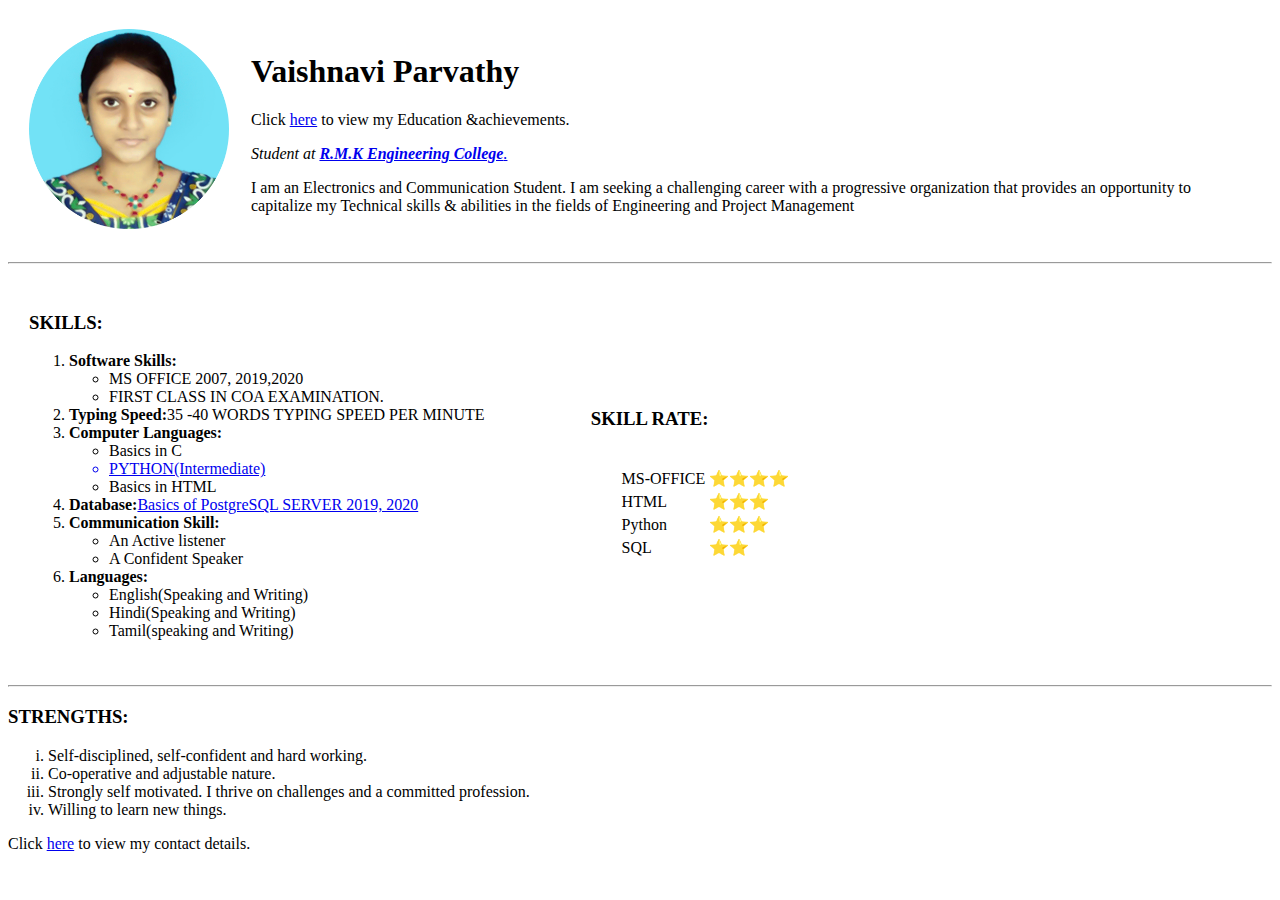
==== index.html @ d5257f90 "initial cv website files" ====
<!DOCTYPE html>
<html>
    <head>
        <meta charset="utf-8">
        <title>  Vaishu's Personal site</title>
    </head>
    <body>
    <table cellspacing="20">
        <tr>
            <td><img src="vaishu.png" alt="Vaishu's profile picture" width="200" height="200" ></td>
            <td> <h1> Vaishnavi Parvathy </h1>
            Click <a href="Achievements.html" <strong>here</strong></a> to view my Education &achievements.           
          
        <p><em> Student at <a href="https://www.rmkec.ac.in"><strong>R.M.K Engineering College</strong>.</em></p></a>
        <p> I am an Electronics and Communication Student. I am seeking a challenging career with a progressive organization that provides an opportunity to
            capitalize my Technical skills & abilities in the fields of Engineering and Project Management</p>
        </td>
        </tr>
    </table>
    <hr>
    <table cellspacing="20">
        <tr>
            <td> <h3><strong>SKILLS:</strong></h3>
                <ol>
                    <li><strong>Software Skills:</strong><ul><li>MS OFFICE 2007, 2019,2020</li><li>FIRST CLASS IN COA EXAMINATION.</li></ul></li>
                    <li><strong>Typing Speed:</strong>35 -40 WORDS TYPING SPEED PER MINUTE</li>
                    <li><strong>Computer Languages:</strong><ul><li>Basics in C</li><a href="https://drive.google.com/file/d/1C44-0ANyr9QoIbOlP0B8Wc1BOqXtkkMh/view"><li> PYTHON(Intermediate)</li></a><li>Basics in HTML</li></ul></li>
                    <li><strong>Database:</strong><a href="https://www.udemy.com/certificate/UC-07f96771-ffe1-449c-b464-01a067038597/">Basics of PostgreSQL SERVER 2019, 2020</li></a>
                    <li><strong>Communication Skill:</strong><ul><li> An Active listener</li><li> A Confident Speaker</li></ul></li>
                    <li><strong>Languages:</strong><ul><li>English(Speaking and Writing)</li><li>Hindi(Speaking and Writing)</li><li> Tamil(speaking and Writing)</li></ul></li>
                </ol>
            </td>
            <td><h3><strong>&ensp;&ensp;&ensp;&ensp;&ensp;&ensp;&ensp;&ensp;&ensp;SKILL RATE:</strong></h3><br>
                   <table >
                    <tr>
                        <td>&ensp;&ensp;&ensp;&ensp;&ensp;&ensp;&ensp;&ensp;&ensp;&ensp;&ensp;&ensp;&ensp;&ensp;MS-OFFICE</td>
                        <td>⭐⭐⭐⭐</td>
                    </tr> 
                    <tr>
                        <td>&ensp;&ensp;&ensp;&ensp;&ensp;&ensp;&ensp;&ensp;&ensp;&ensp;&ensp;&ensp;&ensp;&ensp;HTML</td>
                        <td>⭐⭐⭐</td>
                    </tr>
                    <tr>
                        <td>&ensp;&ensp;&ensp;&ensp;&ensp;&ensp;&ensp;&ensp;&ensp;&ensp;&ensp;&ensp;&ensp;&ensp;Python</td>
                        <td>⭐⭐⭐</td>
                    </tr>
                    <tr>
                        <td>&ensp;&ensp;&ensp;&ensp;&ensp;&ensp;&ensp;&ensp;&ensp;&ensp;&ensp;&ensp;&ensp;&ensp;SQL</td>
                        <td>⭐⭐</td>
                    </tr>    
                    </table>
                                  
                    
                       
            </td>
        </tr>
    </table>
    <hr> 
        <h3><Strong>STRENGTHS:</strong></h3>
        <ol type="i">
            <li> Self-disciplined, self-confident and hard working.</li>
            <li> Co-operative and adjustable nature.</li>
            <li> Strongly self motivated. I thrive on challenges and a committed profession.</li>
            <li> Willing to learn new things.</li>
        </ol> 
        Click <a href="Contact.html" <strong>here</strong></a> to view my contact details.    
   
        
    </body>

</html>
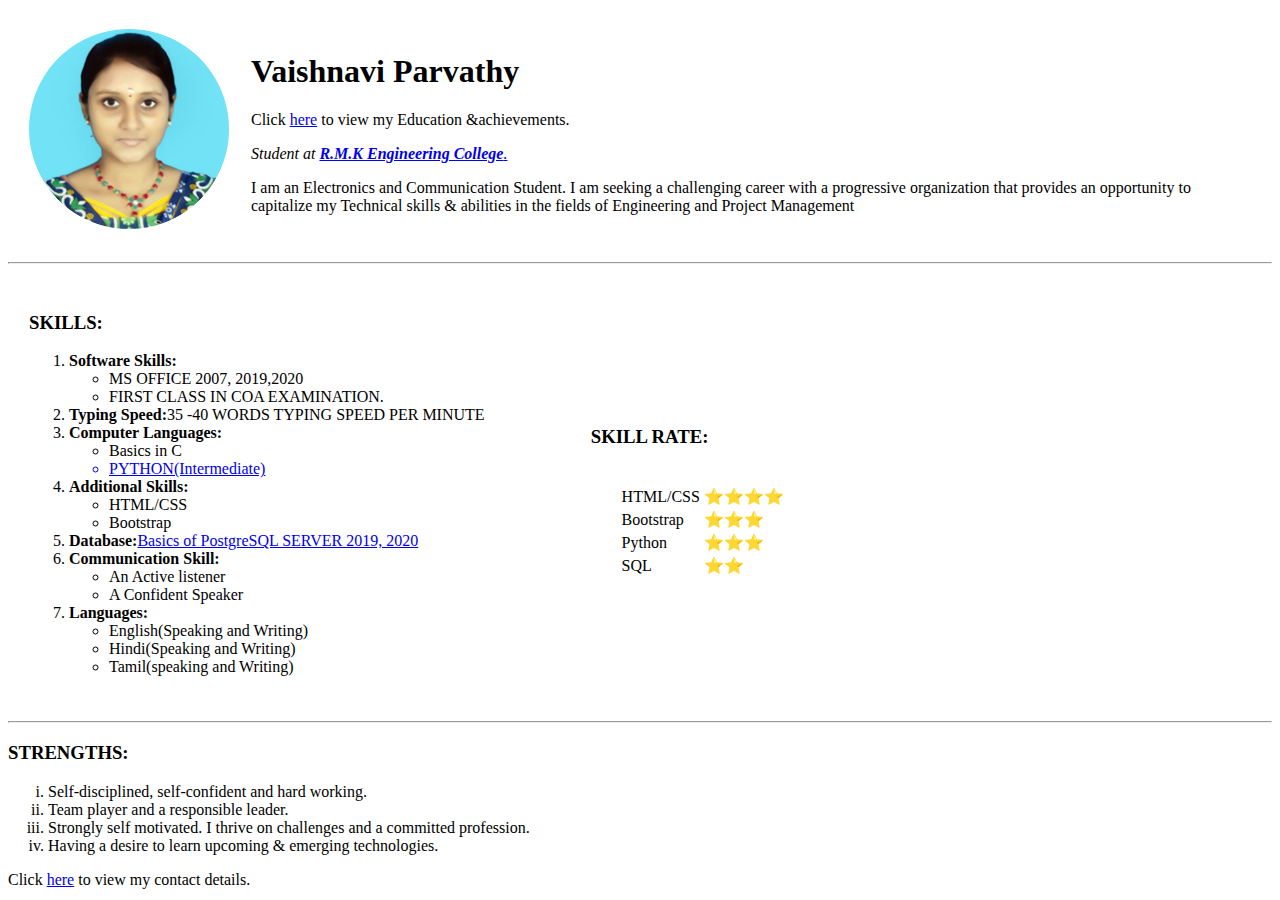
==== commit 6220c099: "Update index.html" ====
--- a/index.html
+++ b/index.html
@@ -3,7 +3,9 @@
     <head>
         <meta charset="utf-8">
         <title>  Vaishu's Personal site</title>
+        <link rel="stylesheet" href=css/style.css>
     </head>
+ 
     <body>
     <table cellspacing="20">
         <tr>
@@ -24,7 +26,8 @@
                 <ol>
                     <li><strong>Software Skills:</strong><ul><li>MS OFFICE 2007, 2019,2020</li><li>FIRST CLASS IN COA EXAMINATION.</li></ul></li>
                     <li><strong>Typing Speed:</strong>35 -40 WORDS TYPING SPEED PER MINUTE</li>
-                    <li><strong>Computer Languages:</strong><ul><li>Basics in C</li><a href="https://drive.google.com/file/d/1C44-0ANyr9QoIbOlP0B8Wc1BOqXtkkMh/view"><li> PYTHON(Intermediate)</li></a><li>Basics in HTML</li></ul></li>
+                    <li><strong>Computer Languages:</strong><ul><li>Basics in C</li><a href="https://drive.google.com/file/d/1twijj93_x7FXyrq6z2Bavtz-vgLCr2WO/view?usp=sharing"><li> PYTHON(Intermediate)</li></a></ul></li>
+                    <li><strong>Additional Skills:</strong><ul><li>HTML/CSS</li><li>Bootstrap</li></ul>
                     <li><strong>Database:</strong><a href="https://www.udemy.com/certificate/UC-07f96771-ffe1-449c-b464-01a067038597/">Basics of PostgreSQL SERVER 2019, 2020</li></a>
                     <li><strong>Communication Skill:</strong><ul><li> An Active listener</li><li> A Confident Speaker</li></ul></li>
                     <li><strong>Languages:</strong><ul><li>English(Speaking and Writing)</li><li>Hindi(Speaking and Writing)</li><li> Tamil(speaking and Writing)</li></ul></li>
@@ -33,11 +36,11 @@
             <td><h3><strong>&ensp;&ensp;&ensp;&ensp;&ensp;&ensp;&ensp;&ensp;&ensp;SKILL RATE:</strong></h3><br>
                    <table >
                     <tr>
-                        <td>&ensp;&ensp;&ensp;&ensp;&ensp;&ensp;&ensp;&ensp;&ensp;&ensp;&ensp;&ensp;&ensp;&ensp;MS-OFFICE</td>
+                        <td>&ensp;&ensp;&ensp;&ensp;&ensp;&ensp;&ensp;&ensp;&ensp;&ensp;&ensp;&ensp;&ensp;&ensp;HTML/CSS</td>
                         <td>⭐⭐⭐⭐</td>
                     </tr> 
                     <tr>
-                        <td>&ensp;&ensp;&ensp;&ensp;&ensp;&ensp;&ensp;&ensp;&ensp;&ensp;&ensp;&ensp;&ensp;&ensp;HTML</td>
+                        <td>&ensp;&ensp;&ensp;&ensp;&ensp;&ensp;&ensp;&ensp;&ensp;&ensp;&ensp;&ensp;&ensp;&ensp;Bootstrap</td>
                         <td>⭐⭐⭐</td>
                     </tr>
                     <tr>
@@ -59,9 +62,9 @@
         <h3><Strong>STRENGTHS:</strong></h3>
         <ol type="i">
             <li> Self-disciplined, self-confident and hard working.</li>
-            <li> Co-operative and adjustable nature.</li>
+            <li> Team player and a responsible leader.</li>
             <li> Strongly self motivated. I thrive on challenges and a committed profession.</li>
-            <li> Willing to learn new things.</li>
+            <li> Having a desire to learn upcoming & emerging technologies.</li>
         </ol> 
         Click <a href="Contact.html" <strong>here</strong></a> to view my contact details.    
    
@@ -69,3 +72,4 @@
     </body>
 
 </html>
+
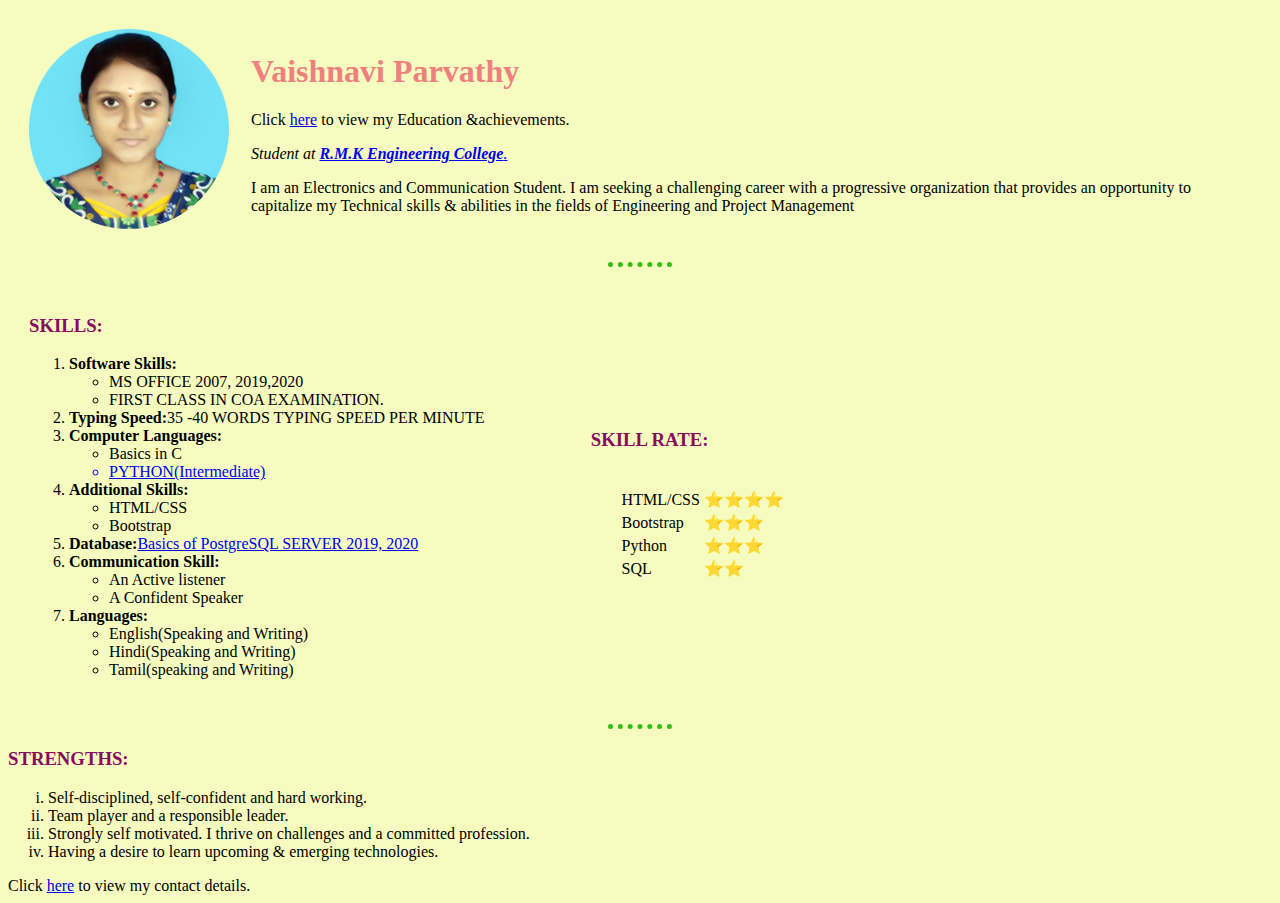
==== commit dcc443fe: "Update index.html" ====
--- a/index.html
+++ b/index.html
@@ -3,7 +3,7 @@
     <head>
         <meta charset="utf-8">
         <title>  Vaishu's Personal site</title>
-        <link rel="stylesheet" href=css/style.css>
+        <link rel="stylesheet" href=style.css>
     </head>
  
     <body>
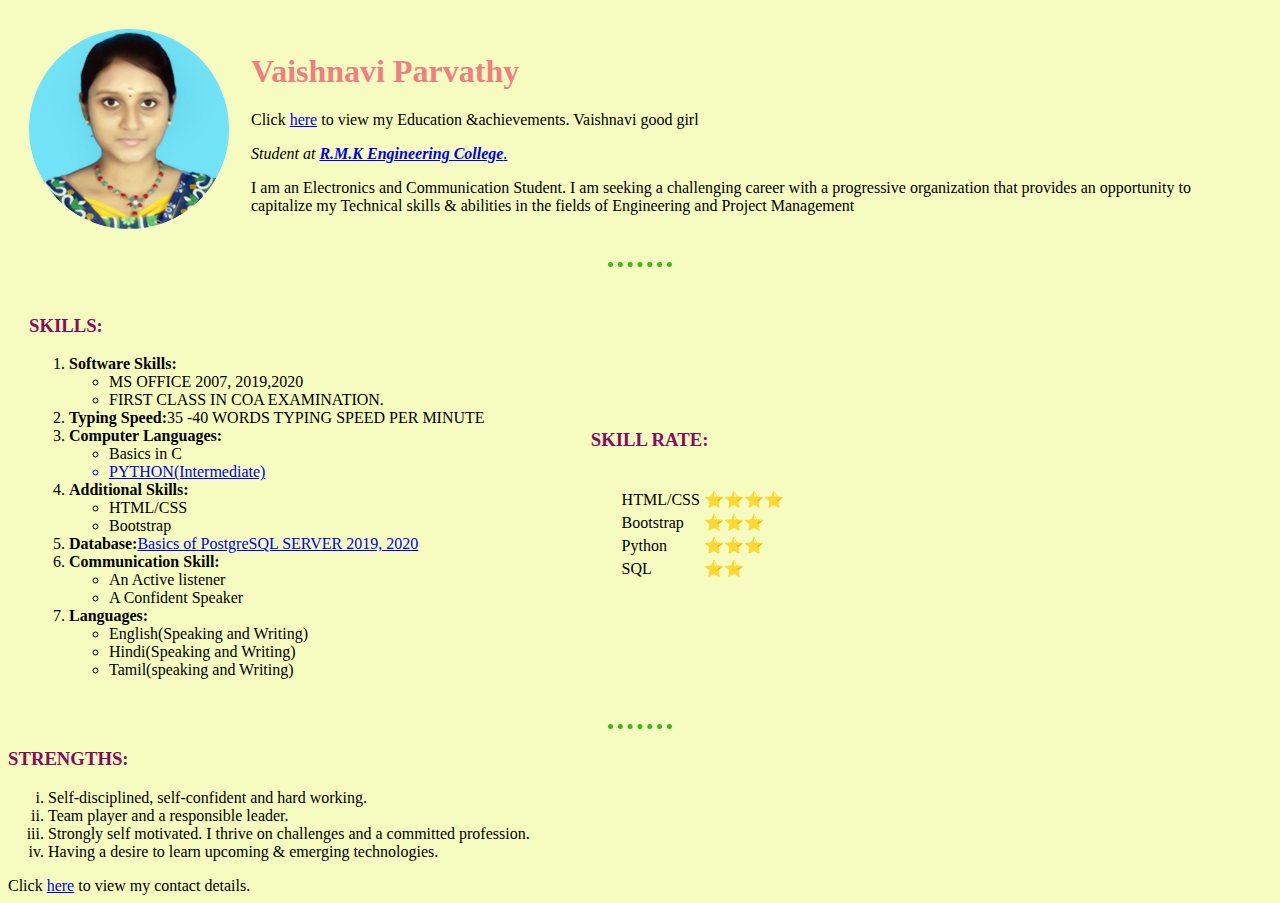
==== commit 133fe200: "added new line in html" ====
--- a/index.html
+++ b/index.html
@@ -12,7 +12,7 @@
             <td><img src="vaishu.png" alt="Vaishu's profile picture" width="200" height="200" ></td>
             <td> <h1> Vaishnavi Parvathy </h1>
             Click <a href="Achievements.html" <strong>here</strong></a> to view my Education &achievements.           
-          
+Vaishnavi good girl          
         <p><em> Student at <a href="https://www.rmkec.ac.in"><strong>R.M.K Engineering College</strong>.</em></p></a>
         <p> I am an Electronics and Communication Student. I am seeking a challenging career with a progressive organization that provides an opportunity to
             capitalize my Technical skills & abilities in the fields of Engineering and Project Management</p>
